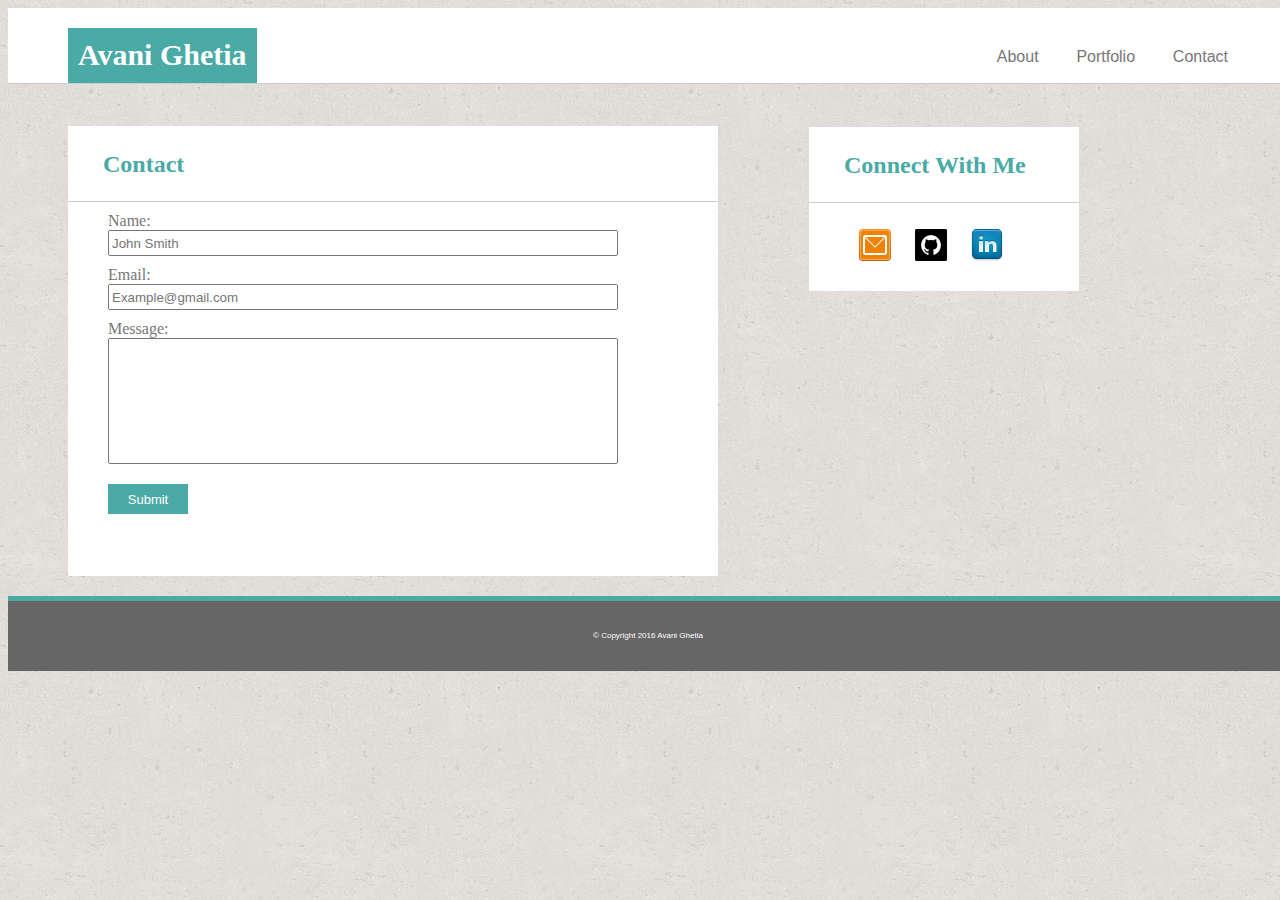
==== contact.html @ ba9126f2 "My First Portfolio Html Page" ====
<!DOCTYPE html>
<html>

	<head>
		<title>Contact</title>
		<link rel="stylesheet" type="text/css" href="assets/css/style.css">
		<link rel="stylesheet" type="text/css" hret="assets/css/reset.css">
	</head>

<body>

<div class="container">
	<header>

		<h1>Avani Ghetia</h1>
		<nav>
			<a href="/Users/Avani/Desktop/Portfolio/Basic-Portfolio/index.html">About</a>&nbsp; &nbsp;
			<a href="/Users/Avani/Desktop/Portfolio/Basic-Portfolio/portfolio.html">Portfolio</a>&nbsp; &nbsp;
			<a href="#">Contact</a>
		</nav>
	</header>

	<section class="main">
		<div class="Paragraph">

			<header>
				<h2>Contact</h2>
			</header>

				<content>

					<from>

						<div class="n">
							Name: <br>
							<input type="text" id="first" name="firstname" placeholder="John Smith">
							<br>
						</div>

						<div class="e">
							Email:<br>
							<input type="link" id="second" name="emailadress" placeholder="Example@gmail.com">
							<br>
						</div>

						<div class="m">
							Message:<br>
							<input type="text" id="last" name="message">
							<br>
						</div>

						<input class="submit-button" type="submit" name="op" placeholder="Submit">
					</from>
				</content>
		</div>
	</section>

	<content>
			<div class="social">
				<header>
					<h2>Connect With Me</h2>
				</header>

				<ul>
					<a href="mailto:avaniipatels5@gmail.com"><img src="assets/images/a_email.png"></a>
					<a href="https://github.com"><img src="assets/images/a_github.png"></a>
					<a href="https://linkdin.png"><img src="assets/images/a_linkedin.png"></a>
				</ul>
			</div>
		</content>
	

	<footer>

		<div class="end">
			&copy; Copyright 2016 Avani Ghetia
		</div>

	</footer>
	</div>

</body>

</html>
---- assets/css/style.css ----
body{
	width: 100%;
	height: 100%;
	background-color: #ffffff;
	background-image: url('../images/cork-wallet.png');
}

.container{
	width: 100%;
	height: 100%;
	/*display: inline-block;*/
	/*background-color: #cccccc;*/
}

header{
	border-bottom: 1px solid #cccccc;
	height: 75px;
	background-color: #ffffff;

}

header h1{
	background-color: #4aaaa5;
	float: left;
	padding: 10px;
	margin-left: 60px;
	color: #ffffff;
	font-family: 'Georgia', Times, Times new Roman, Serif;
	font-size: 30px;
	height: 35px;
}

nav{
	float: right;
	font-family: 'Arial', 'Helvetica Neue', Helvetica, sans-serif;
	margin-left: 10px;
	padding: 50px;
	display: inline-block;
	font-color: #777777;
	margin-top: -20px;
}

a:link{
	color: #777777;
	text-decoration: none;
}

a:hover{
	color: hotpink;
}

section{
	clear: both;
	background-color: #ffffff;
	margin-left: 60px;
	width: 650px;
	height: 450px;
	margin-bottom: 20px;
}

.image{
	width: 220px;
	float: left;
	display: block;
	padding: 10px;
	margin-right: 10px;
}

p{
	color: #777777;
	font-family: 'Arial', 'Helvetica Neue', Helvetica, sans-serif;
	line-height: 25px;
	/*float: right;*/
	display: block;
	margin-right: 15px;

}

header h2{
	color: #4aaaa5;
	display: inline-block;
	font-family: 'Georgia', Times, Times New Roman, Serif;
	margin-left: 35px;
	margin-top: 25px;
	padding: 20px
	font-size: 12px;
	/*margin-bottom: 10px;*/
}
.paragraph{
	float: left;
	width: 70%;
	border: 1px solid #dddddd;
	background-color: #ffffff;
	margin: 2px 10px 20px 20px;
	padding: 20px;
	display: inline-block;
}
.social{

	background-color: #ffffff;
	/*margin-top: 2px;*/
	border: 1px solid #dddddd;
	/*padding: 15px 15px 15px 15px;*/
	width: 270px;
	/*float: right;*/
	float: left;
	margin-top: -470px;
	margin-left: 800px;
	/*margin: 20px 20px 20px 20px;*/
	/*height: 100px;*/

}

a{
	padding:10px;
	display: inline-block;
}

footer{
	clear: both;
	height: 70px;
	background-color: #666666;
	border-top: 5px solid #4aaaa5;
}

.end{
	text-align: center;
	font-size: 8px;
	font-family: 'Arial', 'Helvetica Neue', Helvetica, sans-serif;
	margin-top: 30px;
	color: #ffffff;
}

#first{
	width: 85%;
	height: 20px;
}

#second{
	width: 85%;
	height: 20px;
}

#last{
	width: 85%;
	height: 120px;
}
.n{
	margin-left: 40px;
	margin-top: 10px;
	margin-right: 20px;
	margin-bottom: 10px;
	color: #777777;
}

.e{
	margin-left: 40px;
	margin-top: 10px;
	margin-right: 20px;
	margin-bottom: 10px;
	color: #777777;
}

.m{
	margin-left: 40px;
	margin-top: 10px;
	margin-right: 20px;
	margin-bottom: 10px;
	color: #777777;
}

.submit-button{
	color: #ffffff;
	margin-left: 40px;
	margin-top: 10px;
	margin-right: 20px;
	margin-bottom: 10px;
	background-color: #4aaaa5;
	width: 80px;
	height: 30px;
	border: none;
	font-size: 13px;
}

submit-button:Hover{
	color: hotpink;
}
.h3{
	/*color: #ffffff;*/
	background-color: #4aaaa5;
	border: none;
	position: relative;
	bottom: 30px;
	width: 120px;
 /*(T, R, B, L )*/
 	margin-left: 7px;
	padding: 5px;
	text-align: center;
	font-size: 14px;

}
.amain{
	height: 620px;
	width: 580px;
}
.prof1, .prof2, .prof3, .prof4, .prof5{
	float: left;
	display: inline;
	margin: 20px -10px -35px 40px;
	width: 200px;
	color: #ffffff;
}

.asocial{

	background-color: #ffffff;
	/*margin-top: 2px;*/
	border: 1px solid #dddddd;
	/*padding: 15px 15px 15px 15px;*/
	width: 270px;
	/*float: right;*/
	float: left;
	margin-top: -635px;
	margin-left: 750px;
}
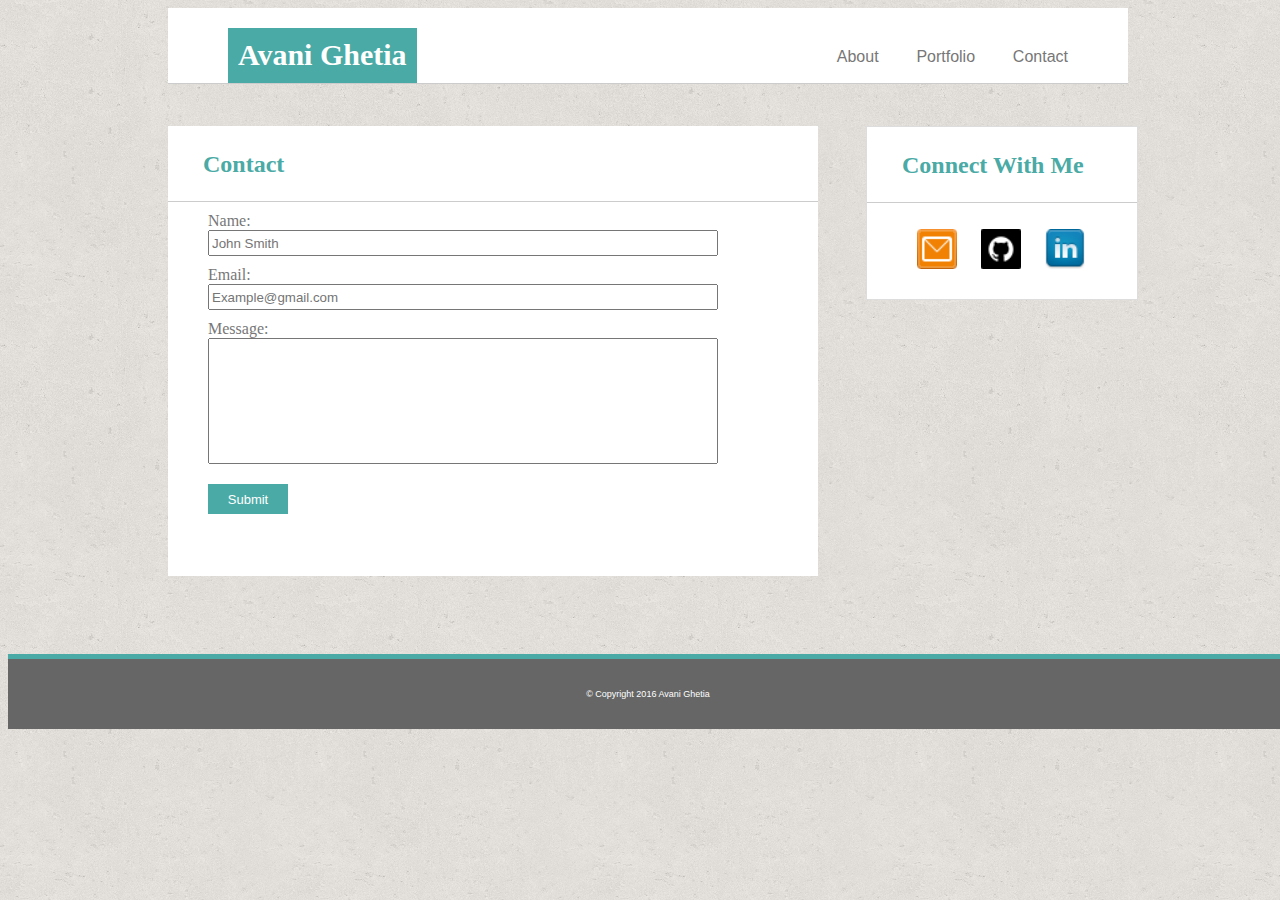
==== commit 66b2f7c2: "FINAL updated Profile" ====
--- a/contact.html
+++ b/contact.html
@@ -9,65 +9,70 @@
 
 <body>
 
-<div class="container">
-	<header>
+	<div class="container">
+		<header>
 
-		<h1>Avani Ghetia</h1>
-		<nav>
-			<a href="/Users/Avani/Desktop/Portfolio/Basic-Portfolio/index.html">About</a>&nbsp; &nbsp;
-			<a href="/Users/Avani/Desktop/Portfolio/Basic-Portfolio/portfolio.html">Portfolio</a>&nbsp; &nbsp;
-			<a href="#">Contact</a>
-		</nav>
-	</header>
+			<h1>Avani Ghetia</h1>
+			<nav>
+				<a href="index.html">About</a>&nbsp; &nbsp;
+				<a href="portfolio.html">Portfolio</a>&nbsp; &nbsp;
+				<a href="#">Contact</a>
+			</nav>
+		</header>
+	</div>
 
-	<section class="main">
-		<div class="Paragraph">
+	<div class="container">
+		<section class="main">
+			<div class="Paragraph">
 
-			<header>
-				<h2>Contact</h2>
-			</header>
+				<header>
+					<h2>Contact</h2>
+				</header>
 
-				<content>
+					<content>
 
-					<from>
+						<from>
 
-						<div class="n">
-							Name: <br>
-							<input type="text" id="first" name="firstname" placeholder="John Smith">
-							<br>
-						</div>
+							<div class="n">
+								Name: <br>
+								<input type="text" id="first" name="firstname" placeholder="John Smith">
+								<br>
+							</div>
 
-						<div class="e">
-							Email:<br>
-							<input type="link" id="second" name="emailadress" placeholder="Example@gmail.com">
-							<br>
-						</div>
+							<div class="e">
+								Email:<br>
+								<input type="link" id="second" name="emailadress" placeholder="Example@gmail.com">
+								<br>
+							</div>
 
-						<div class="m">
-							Message:<br>
-							<input type="text" id="last" name="message">
-							<br>
-						</div>
+							<div class="m">
+								Message:<br>
+								<input type="text" id="last" name="message">
+								<br>
+							</div>
 
-						<input class="submit-button" type="submit" name="op" placeholder="Submit">
-					</from>
-				</content>
-		</div>
-	</section>
+							<input class="submit-button" type="submit" name="op" placeholder="Submit">
+						</from>
+					</content>
+			</div>
+		</section>
+	</div>
 
-	<content>
+	<div class="container">
+		<content>
 			<div class="social">
 				<header>
 					<h2>Connect With Me</h2>
 				</header>
 
 				<ul>
-					<a href="mailto:avaniipatels5@gmail.com"><img src="assets/images/a_email.png"></a>
-					<a href="https://github.com"><img src="assets/images/a_github.png"></a>
-					<a href="https://linkdin.png"><img src="assets/images/a_linkedin.png"></a>
+					<a href="mailto:avaniipatels5@gmail.com"><img  class="sos" src="assets/images/a_email.png"></a>
+					<a href="https://github.com"><img  class="sos" src="assets/images/a_github.png"></a>
+					<a href="https://linkdin.png"><img class="sos" src="assets/images/a_linkedin.png"></a>
 				</ul>
 			</div>
 		</content>
+	</div>
 	
 
 	<footer>
@@ -77,7 +82,6 @@
 		</div>
 
 	</footer>
-	</div>
 
 </body>
 
--- a/assets/css/style.css
+++ b/assets/css/style.css
@@ -6,8 +6,9 @@
 }
 
 .container{
-	width: 100%;
-	height: 100%;
+	max-width:960px;
+	margin: auto;
+	/*height: 100%;*/
 	/*display: inline-block;*/
 	/*background-color: #cccccc;*/
 }
@@ -52,7 +53,7 @@
 section{
 	clear: both;
 	background-color: #ffffff;
-	margin-left: 60px;
+	/*margin-left: 6px;*/
 	width: 650px;
 	height: 450px;
 	margin-bottom: 20px;
@@ -88,11 +89,12 @@
 }
 .paragraph{
 	float: left;
-	width: 70%;
+	width: 650px;
 	border: 1px solid #dddddd;
 	background-color: #ffffff;
-	margin: 2px 10px 20px 20px;
+	/*margin: 2px 0 20px 20px;*/
 	padding: 20px;
+	margin-left: 10px;
 	display: inline-block;
 }
 .social{
@@ -105,7 +107,7 @@
 	/*float: right;*/
 	float: left;
 	margin-top: -470px;
-	margin-left: 800px;
+	margin-left: 698px;
 	/*margin: 20px 20px 20px 20px;*/
 	/*height: 100px;*/
 
@@ -117,7 +119,9 @@
 }
 
 footer{
-	clear: both;
+	width: 100%;
+	/*clear: both;*/
+	margin-top: 78px;
 	height: 70px;
 	background-color: #666666;
 	border-top: 5px solid #4aaaa5;
@@ -125,7 +129,7 @@
 
 .end{
 	text-align: center;
-	font-size: 8px;
+	font-size: 9px;
 	font-family: 'Arial', 'Helvetica Neue', Helvetica, sans-serif;
 	margin-top: 30px;
 	color: #ffffff;
@@ -185,32 +189,32 @@
 submit-button:Hover{
 	color: hotpink;
 }
-.h3{
-	/*color: #ffffff;*/
+.t1{
+	color: #ffffff;
 	background-color: #4aaaa5;
 	border: none;
 	position: relative;
-	bottom: 30px;
-	width: 120px;
+	bottom: 44px;
+	width: 165px;
  /*(T, R, B, L )*/
- 	margin-left: 7px;
 	padding: 5px;
+	height: 23px;
 	text-align: center;
 	font-size: 14px;
 
 }
-.amain{
-	height: 620px;
-	width: 580px;
-}
-.prof1, .prof2, .prof3, .prof4, .prof5{
-	float: left;
-	display: inline;
-	margin: 20px -10px -35px 40px;
-	width: 200px;
-	color: #ffffff;
-}
-
+.prof1, .prof3, .prof5, .prof2, .prof4 {
+	float: left;
+	margin-top: 20px;
+	margin-left: 70px;
+	/*display: inline;
+	margin: 20px;
+	width: 250px;
+	color: #ffffff;*/
+}
+img{
+	width: 175px;
+}
 .asocial{
 
 	background-color: #ffffff;
@@ -219,13 +223,17 @@
 	/*padding: 15px 15px 15px 15px;*/
 	width: 270px;
 	/*float: right;*/
-	float: left;
-	margin-top: -635px;
-	margin-left: 750px;
-}
-
-
-
-
-
-
+	position: absolute;
+	top:125px;
+	right: 142px;
+	/*float: left;*/
+}
+.amain{
+	height: 740px;
+	width: 580px;
+}
+.sos{
+	width: 40px;
+
+}
+
